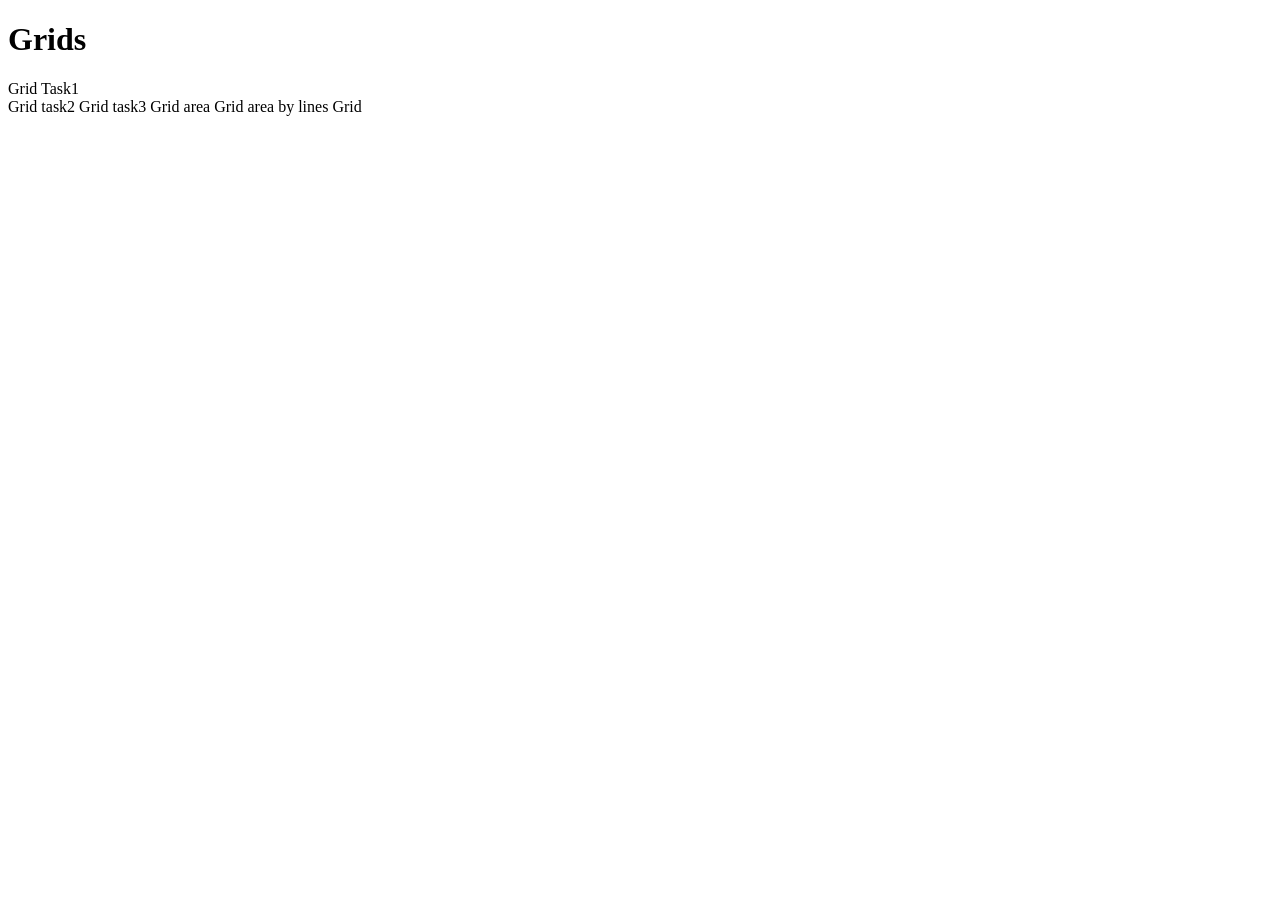
==== index.html @ 3ee44e55 "Add files via upload" ====
<!DOCTYPE html>
<html lang="en">
<head>
    <meta charset="UTF-8">
    <meta name="viewport" content="width=device-width, initial-scale=1.0">
    <title>Document</title>
    <style>
        a{
            color: black;
            text-decoration: none;
        }
    </style>
</head>
<body>
    <h1>Grids</h1>
    <a href="grid task.html">Grid Task1</a><br>
    <a href="grid task2.html">Grid task2</a>
    <a href="gridtask3.html">Grid task3</a>
    <a href="gridarea.html">Grid area</a>
    <a href="gridareabylines.html">Grid area by lines</a>
    <a href="Html and css test.html">Grid</a>
</body>
</html>
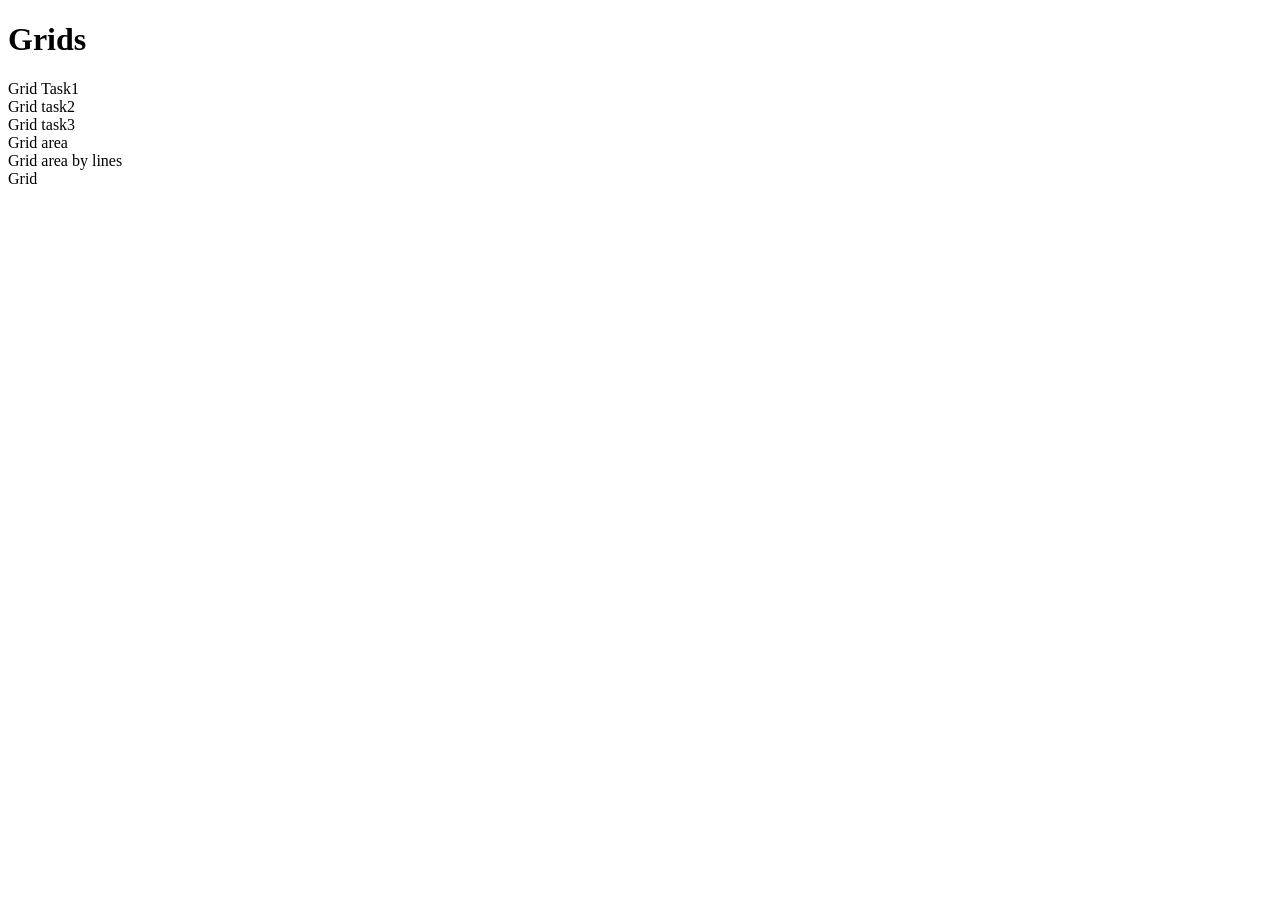
==== commit a235491b: "Update index.html" ====
--- a/index.html
+++ b/index.html
@@ -14,10 +14,10 @@
 <body>
     <h1>Grids</h1>
     <a href="grid task.html">Grid Task1</a><br>
-    <a href="grid task2.html">Grid task2</a>
-    <a href="gridtask3.html">Grid task3</a>
-    <a href="gridarea.html">Grid area</a>
-    <a href="gridareabylines.html">Grid area by lines</a>
+    <a href="grid task2.html">Grid task2</a><br>
+    <a href="gridtask3.html">Grid task3</a><br>
+    <a href="gridarea.html">Grid area</a><br>
+    <a href="gridareabylines.html">Grid area by lines</a><br>
     <a href="Html and css test.html">Grid</a>
 </body>
-</html>+</html>
